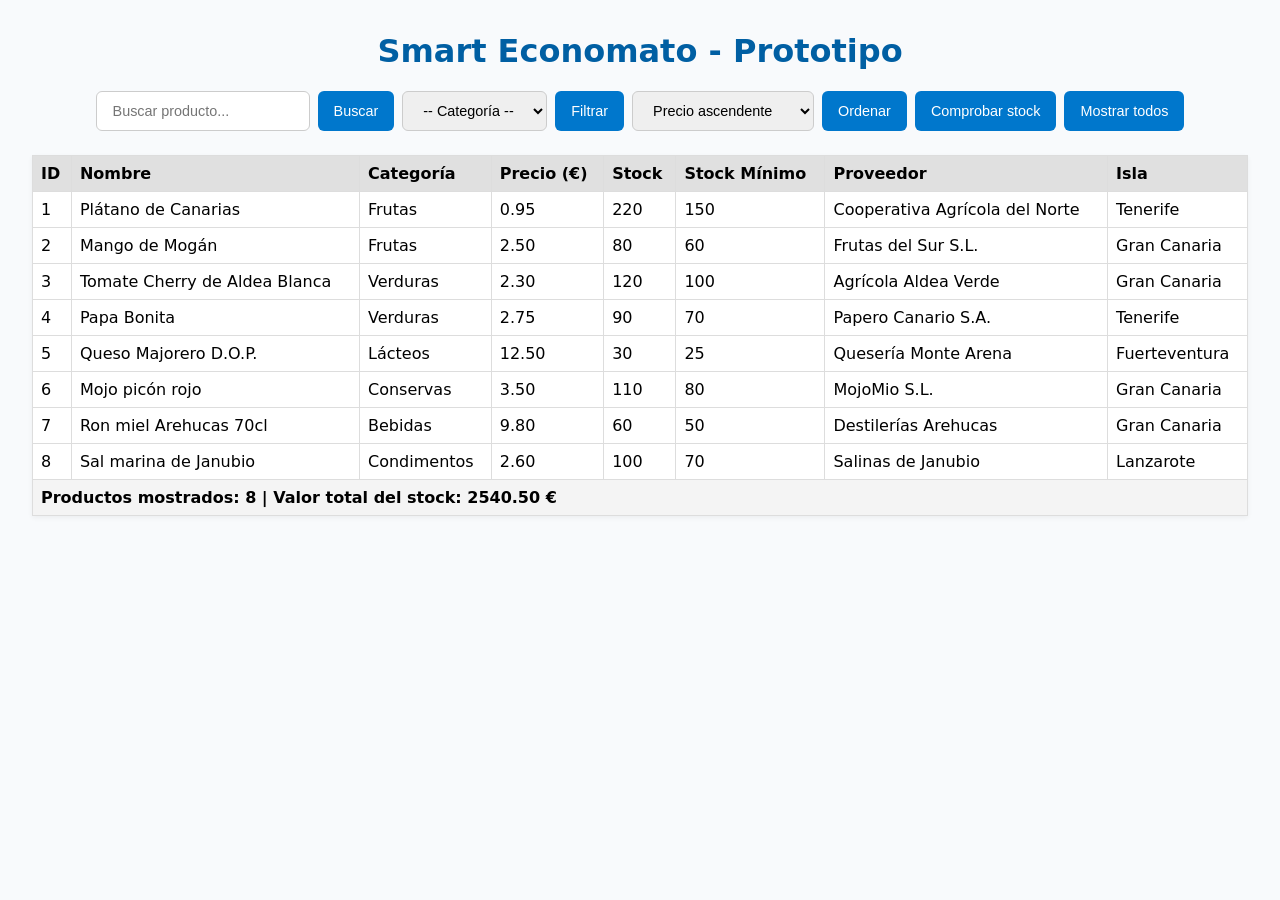
==== smart-economato_prototipe_v1.0/index.html @ acc1a18d "asd" ====
<!DOCTYPE html>
<html lang="es">
<head>
  <meta charset="UTF-8" />
  <meta name="viewport" content="width=device-width, initial-scale=1.0" />
  <title>Smart Economato - Prototipo</title>
  <link rel="stylesheet" href="css/estilos.css">
  <script type="module" src="js/almacen.js"></script>
</head>
<body>
  <h1>Smart Economato - Prototipo</h1>

  <div class="controles">
    <input type="text" id="busqueda" placeholder="Buscar producto..." />
    <button id="btnBuscar">Buscar</button>

    <select id="categoriaSelect">
      <option value="">-- Categoría --</option>
      <option value="Frutas">Frutas</option>
      <option value="Verduras">Verduras</option>
      <option value="Cereales">Cereales</option>
      <option value="Lácteos">Lácteos</option>
      <option value="Conservas">Conservas</option>
      <option value="Bebidas">Bebidas</option>
      <option value="Condimentos">Condimentos</option>
    </select>
    <button id="btnFiltrarCategoria">Filtrar</button>

    <select id="ordenSelect">
      <option value="asc">Precio ascendente</option>
      <option value="desc">Precio descendente</option>
    </select>
    <button id="btnOrdenar">Ordenar</button>

    <button id="btnStock">Comprobar stock</button>
    <button id="btnMostrarTodos">Mostrar todos</button>
  </div>

  <table id="tablaProductos">
    <thead>
      <tr>
        <th>ID</th><th>Nombre</th><th>Categoría</th><th>Precio (€)</th>
        <th>Stock</th><th>Stock Mínimo</th><th>Proveedor</th><th>Isla</th>
      </tr>
    </thead>
    <tbody></tbody>
    <tfoot>
      <tr><td colspan="8" id="resumen"></td></tr>
    </tfoot>
  </table>

 
</body>
</html>
---- smart-economato_prototipe_v1.0/css/estilos.css ----
body {
    font-family: system-ui, sans-serif;
    background: #f8fafc;
    margin: 2rem;
}

h1 {
    text-align: center;
    color: #005fa3;
}

.controles {
    margin-bottom: 1.5rem;
    display: flex;
    flex-wrap: wrap;
    gap: 0.5rem;
    justify-content: center;
}

input,
select,
button {
    padding: 0.6rem 1rem;
    border-radius: 6px;
    border: 1px solid #ccc;
    font-size: 0.9rem;
}

button {
    background: #0077cc;
    color: white;
    cursor: pointer;
    border: none;
    transition: 0.2s;
}

button:hover {
    background: #005fa3;
}

table {
    width: 100%;
    border-collapse: collapse;
    background: white;
    box-shadow: 0 2px 5px rgba(0, 0, 0, 0.05);
}

th,
td {
    border: 1px solid #ddd;
    padding: 0.5rem;
    text-align: left;
}

th {
    background: #e0e0e0;
}

tr.alerta {
    background: #ffe4e1;
}

tfoot td {
    font-weight: bold;
    background: #f4f4f4;
}
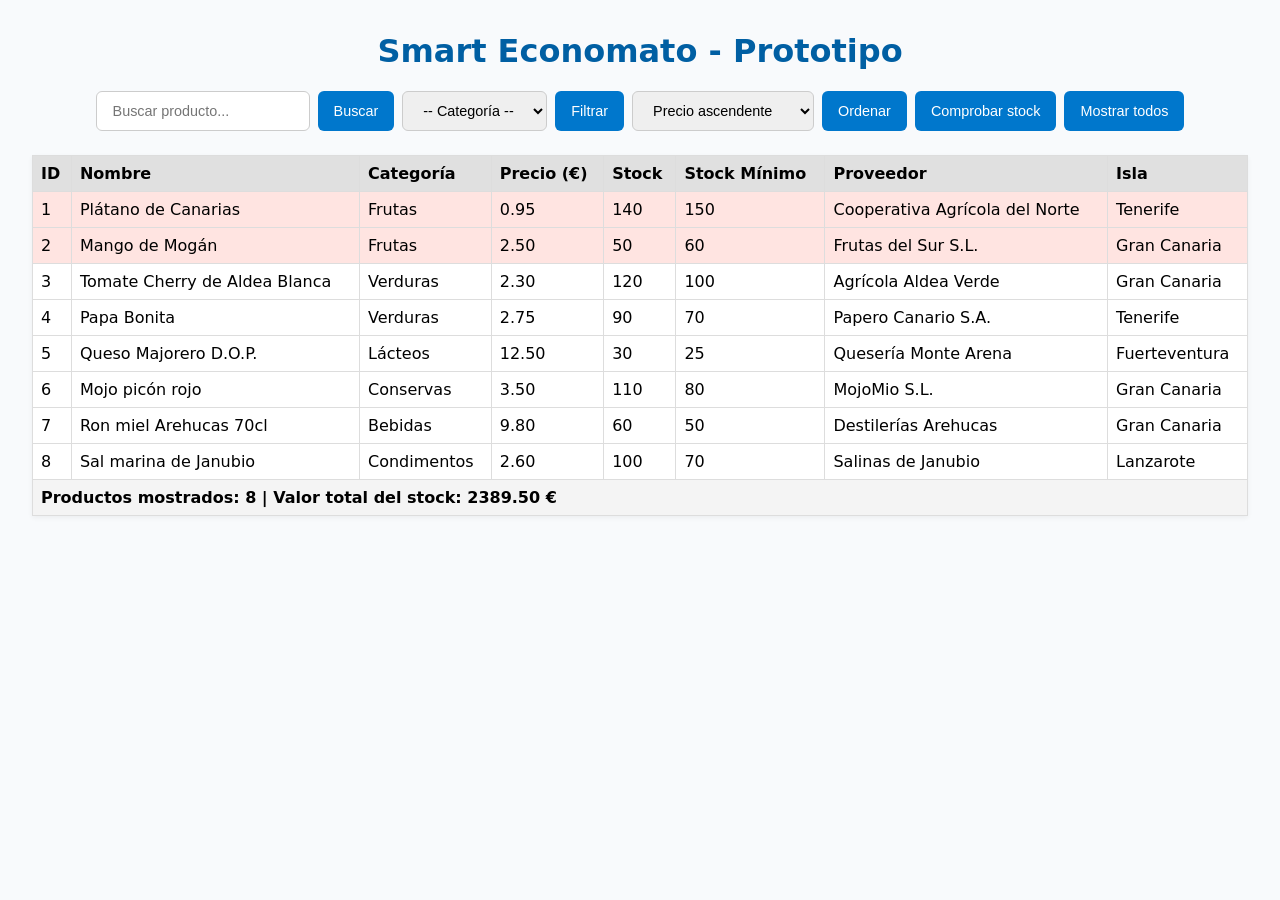
==== commit a4913ca9: "asd" ====
--- a/smart-economato_prototipe_v1.0/index.html
+++ b/smart-economato_prototipe_v1.0/index.html
@@ -4,8 +4,8 @@
   <meta charset="UTF-8" />
   <meta name="viewport" content="width=device-width, initial-scale=1.0" />
   <title>Smart Economato - Prototipo</title>
-  <link rel="stylesheet" href="css/estilos.css">
-  <script type="module" src="js/almacen.js"></script>
+  <link rel="stylesheet" href="assets/css/estilos.css">
+  <script type="module" src="src/models/almacen.js"></script>
 </head>
 <body>
   <h1>Smart Economato - Prototipo</h1>
--- a/smart-economato_prototipe_v1.0/assets/css/estilos.css
+++ b/smart-economato_prototipe_v1.0/assets/css/estilos.css
@@ -0,0 +1,66 @@
+body {
+    font-family: system-ui, sans-serif;
+    background: #f8fafc;
+    margin: 2rem;
+}
+
+h1 {
+    text-align: center;
+    color: #005fa3;
+}
+
+.controles {
+    margin-bottom: 1.5rem;
+    display: flex;
+    flex-wrap: wrap;
+    gap: 0.5rem;
+    justify-content: center;
+}
+
+input,
+select,
+button {
+    padding: 0.6rem 1rem;
+    border-radius: 6px;
+    border: 1px solid #ccc;
+    font-size: 0.9rem;
+}
+
+button {
+    background: #0077cc;
+    color: white;
+    cursor: pointer;
+    border: none;
+    transition: 0.2s;
+}
+
+button:hover {
+    background: #005fa3;
+}
+
+table {
+    width: 100%;
+    border-collapse: collapse;
+    background: white;
+    box-shadow: 0 2px 5px rgba(0, 0, 0, 0.05);
+}
+
+th,
+td {
+    border: 1px solid #ddd;
+    padding: 0.5rem;
+    text-align: left;
+}
+
+th {
+    background: #e0e0e0;
+}
+
+tr.alerta {
+    background: #ffe4e1;
+}
+
+tfoot td {
+    font-weight: bold;
+    background: #f4f4f4;
+}
